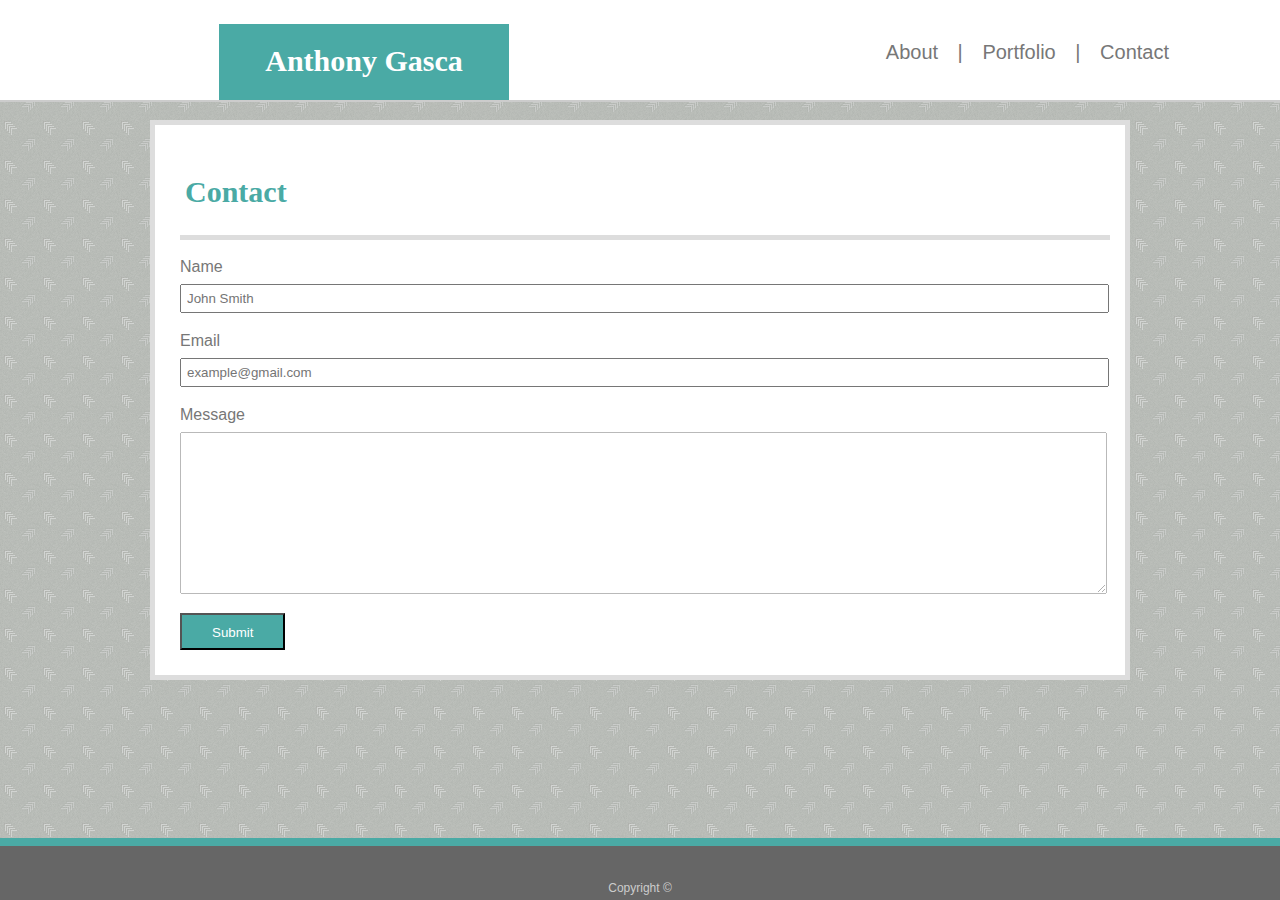
==== contact.html @ f2808e11 "adding responsive portfolio" ====
<!DOCTYPE html>
<html lang="en us">
<head>
    <meta charset="utf-8">
    <meta name="viewport" content="width=device-width, initial-scale=1">
    <title>Contact Anthony</title>
    <!--LINK TO CSS-->
    <link rel="stylesheet" type="text/css" href="assets/css/style.css">
</head>
<body>
    <!--MAIN HEADER-->
    <header class="main-header">
        <div class="header-nav">
            <h1 a href="index.html">Anthony Gasca</h1>
            <!--NAVIGATION BAR-->
            <nav class="myNav">
                    <a href="index.html">About</a>
                    |
                    <a href="portfolio.html">Portfolio</a>
                    |
                    <a href="contact.html">Contact</a>
            </nav>
        </div>
    </header>
    <!--CONTACT HEADER-->
    <section id="contact">
        <div class="biography">
                <div class="contact-header">
                    <h2>Contact</h2>
                    <!--CONTACT FORM-->
                    <div class="contact-body">
                        <form>
                            <label for="name">Name</label>
                            <br>
                            <input type="text" id="name" name="fullname" placeholder="John Smith">
                            <br>
                            <label for="email">Email</label>
                            <br>
                            <input type="text" id="email" name="emailaddress" placeholder="example@gmail.com">
                            <br>
                            <label for="message">Message</label>
                            <br>
                            <textarea id="message"></textarea>
                            <br>
                            <button>
                                <input type="submit" id="submit" value="Submit">
                            </button>
                        </form>
                    </div>
                </div>
        </div>
    </section>
    <!--FOOTER-->
    <footer class="universal-footer">Copyright ©</footer>
</body>
</html>
---- assets/css/style.css ----
body {
    background-image: url(../images/green_gobbler.png);
    margin: 0;
    padding: 0;
    display: flex;
    flex-direction: column;
    box-sizing: border-box;
    min-height: 100vh;
}
header {
    background-color: #ffffff;
    font-family: Georgia, 'Times New Roman', Times, serif;
    border-bottom-color: #cccccc;
    border-bottom-style: solid;
    border-bottom-width: 2px;
    width: 100%;
    position: fixed;
    height: 100px;
    font-size: 20px;
    z-index: 4;
}
.header-nav {
    width: 960px;
    height: 100px;
    margin: 0 auto;
    margin-left: 94px;
    padding: 1px;
    padding-left: 125px;
}
h1 {
    background-color: #4aaaa5;
    color: #ffffff;
    float: left;
    text-align: center;
    font-size: 30px;
    width: 250px;
    height: 36px;
    padding-top: 20px;
    padding-right: 20px;
    padding-bottom: 20px;
    padding-left: 20px;
    margin-top: 23px;
    margin-left: 0px;
}
nav {
    font-family: Arial, 'Helvetica Neue', Helvetica, sans-serif;
    float: right;
    text-align: right;
    word-spacing: 14px;
    color: #777777;
    padding: 50px 20px 35px 0px;
    margin: -10px -10px 0px 0px;
}
a:visited {
    color: #777777;
    text-decoration: none;
}
a:link {
    color: #777777;
    text-decoration: none;
}
a:hover{
    color: #4aaaa5;
    text-decoration: none;
}
section {
    clear: both;
    padding: 10px 0px 30px 10px;
    margin: 120px auto;
    width: 960px;
    background-color: #ffffff;
    border-style: solid;
    border-width: 5px;
    border-color: #dddddd;
}
.biography {
    border-bottom-color: #dddddd;
    border-bottom-style: solid;
    border-bottom-width: 5px;
    margin-left: 15px;
    margin-right: 15px;
    height: 75px;
}
h2 {
    color: #4aaaa5;
    font-size: 30px;
    padding-bottom: 15px;
    width: 200px;
    font-family: Georgia, 'Times New Roman', Times, serif;
    padding-left: 5px;
    padding-top: 15px;
    padding-right: 15px;
    margin-right: 25px;
}
.profile-shot {
    float: left;
    height: 300px;
    width: 240px;
    margin-right: 15px;
    margin-bottom: 5px;
    padding-top: 10px;
    padding-left: 0px;
    padding-right: 10px;
}
.about-body{
    font-family: Arial, Helvetica, sans-serif;
    line-height: 1.5;
    color: #777777;
    padding: 0px 25px 10px 0px;
    word-spacing: 1.5px;
}
footer {
    background-color: #666666;
    color: #cccccc;
    font-family: Arial, Helvetica, sans-serif;
    font-size: 12px;
    text-align: center;
    border-top: 8px solid #4aaaa5;
    padding: 35px 0px 5px 0px;
    position: fixed;
    left: 0;
    bottom: 0;
    width: 100%;
}
#portfolio-content {
    height: 850px;
}
.portfolio-images {
    font-family: Georgia, 'Times New Roman', Times, serif;
    padding: 10px 25px 10px 0px;
}
.port-first-col {
    float: left;
    margin-right: 15px;
}
.port-pics {
    height: 200px;
    width: 250px;
}
.port-pictext {
    width: 250px;
    height: 45px;
    background-color: #4aaaa5;
    color: #ffffff;
    text-align: center;
    font-size: 12px;
    padding-top: 2px;
    padding-bottom: 2px;
    bottom: 60px;
    position: relative;
}
h3 {
    height: 20px;
    color: #ffffff;
    text-align: center;
    margin-top: 12px;
}
.port-sec-col {
    float: left;
    margin-left: 15px;
}
.hover-outline:hover {
    outline: 5px solid #4aaaa5;
    outline-offset: 10px;
}
#contact {
    height: 510px;
}
form {
    width: 875px;
    height: 365px;
    font-family: Arial, Helvetica, sans-serif;
    color: #777777;
    padding: 0px 25px 10px 0px;
}
label {
    line-height: 2.2;
}
input{
    width: 915px;
    opacity: 0.5px;
    padding: 5px;
    margin-bottom: 10px;
}
#message {
    width: 915px;
    height: 150px;
    opacity: 0.5;
    padding: 5px;
    margin-bottom: 15px;
    overflow: hidden;
}
button {
    border: 0;
    padding: 0;
    width: 100px;
    height: 30px;
}
#submit {
    height: 37px;
    padding: 10px 30px 10px 30px;
    width: auto;
    background-color: #4aaaa5;
    color: #ffffff;
    cursor: pointer;
}
@media screen and (max-width: 640px) {
    
    header {
        width: 700px;
        height: 150px;
        padding-right: 4px;
        position: static;
    }
    .header-nav {
        padding-left: 0;
        margin-left: 0px;
        margin-right: 0px;
        width: 640px;
    }
    h1 {
        width: 640px;
        margin-top: 0;
        padding-left: 0px;
    }
    .myNav {
        padding-bottom: 20px;
        padding-top: 20px;
        text-align: center;
        padding-left: 35px;
        width: 640px;
        padding-right: 15px;
    }
    #index-content {
        margin-top: 30px;
        margin-left: 18px;
        margin-right: 18px;
        padding-left: 20px;
        padding-bottom: 10px;
        padding-right: 20px;
        width: 545px;
    }
    .biography {
        width: 525px;
    }
    h2 {
        margin-bottom: 35px;
    }
    .profile-shot {
        width: 200px;
        margin-left: 175px;
        border-color: #4aaaa5;
        border-width: 5px;
        border-style: solid;
        padding-top: 0px;
        padding-right: 0px;
    }
    .about-body {
        float: left;
    }
    #portfolio-content {
        margin-top: 30px;
        width: 575px;
        height: 1900px;
    }
    .port-first-col{
        width: 450px;
        margin-left: 60px;
    }
    .port-pics {
        width: 400px;
        height: 300px;
    }
    .port-pictext {
        width: 400px;
        margin-left: 0px;
    }
    .port-sec-col {
        margin-left: 60px;
    }
    h3 {
        margin-left: 10px;
        width: 400px;
    }
    #contact {
        margin-top: 30px;
        width: 575px;
    }
    #name {
        width: 517px;
    }
    #email {
        width: 517px;
    }
    #message {
        width: 517px;
    }
    footer {
        width: 640px;
    }
}
@media screen and (max-width: 768px) and (min-width: 641px) {
    .header-nav {
        margin-left: 18px;
        padding-left: 0px;
        width: 768px;
    }
    h1 {
        margin-top: 0px;
        padding-left: 30px;
        padding-top: 30px;
        padding-right: 30px;
        padding-bottom: 33px;
    }
    .myNav {
        padding-right: 60px;
        padding-top: 50px;
    }
    #index-content {
        width: 715px;
        margin-top: 130px;
        padding-top: 0px;
    }
    #portfolio-content {
        width: 700px;
    }
    .port-pics {
        width: 300px;
    }
    .port-pictext {
        width: 300px;
    }
    h3 {
        width: 300px;
        margin-left: 10px;
    }
    #contact {
        width: 700px;
        margin-left: 17px;
        padding-right: 10px;
        margin-right: 15px;
    }
    .contact-body {
        width: 700px;
        padding-right: 0px;
        margin-right: 0px;
    }
    #name {
        width: 665px;
    }
    #email {
        width: 665px;
    }
    #message {
        width: 665px;
    }
}
@media screen and (max-width: 980px) and (min-width: 769px) {
    .myNav {
        margin-right: 100px;
    }
    .header-nav {
        padding-left: 1px;
        margin-left: 20px;
    }
    #index-content {
        width: 800px;
        margin-top: 150px;
    }
    #portfolio-content {
        width: 600px;
        margin-left: 20px;
    }
    #contact {
        width: 600px;
        margin-left: 20px;
    }
    #name {
        width: 565px;
    }
    #email {
        width: 565px;
    }
    #message {
        width: 565px;
    }
}
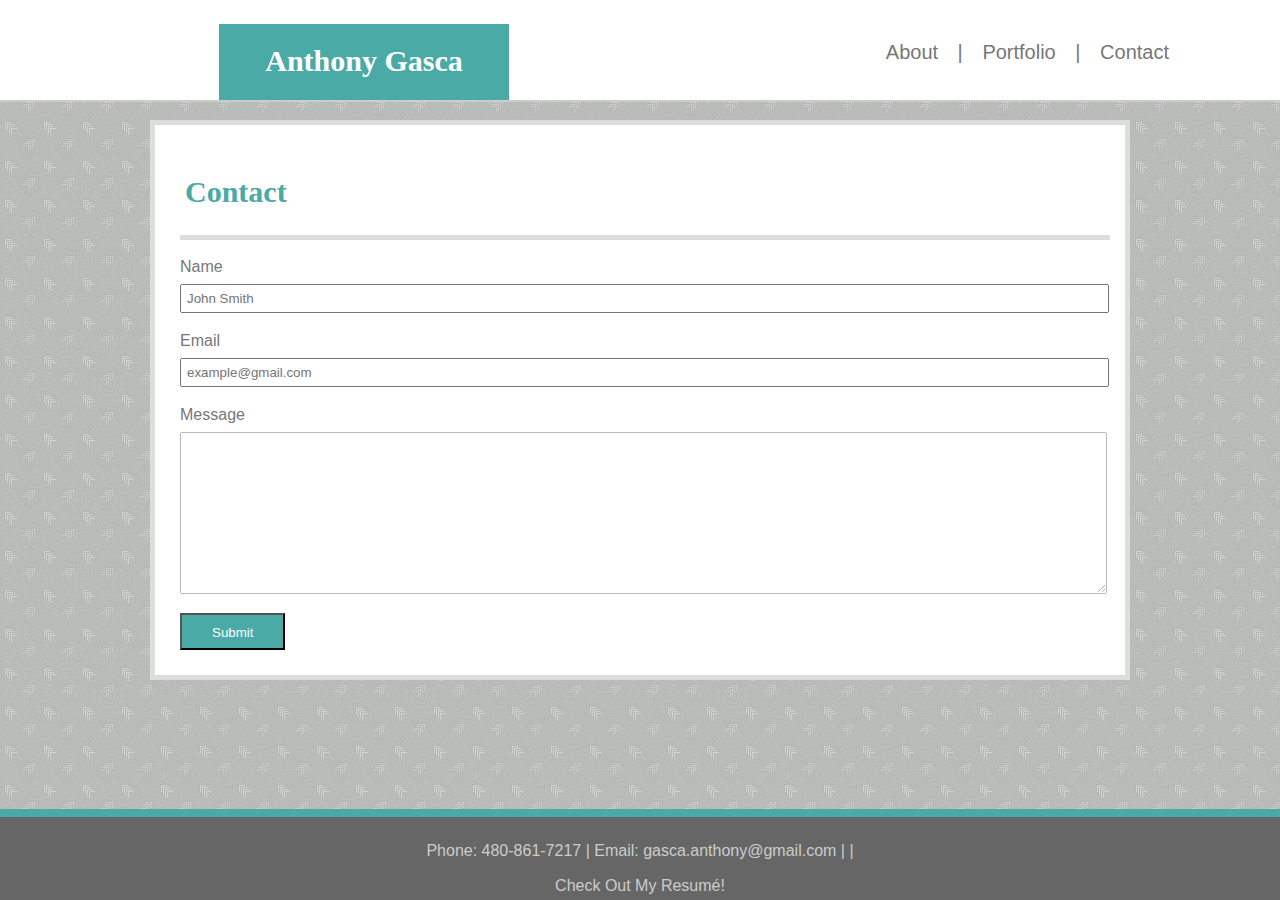
==== commit c18e1de6: "updated with resume and social media" ====
--- a/contact.html
+++ b/contact.html
@@ -4,6 +4,8 @@
     <meta charset="utf-8">
     <meta name="viewport" content="width=device-width, initial-scale=1">
     <title>Contact Anthony</title>
+    <!--LINK TO FONTAWESOME-->
+    <link rel="stylesheet" href="https://use.fontawesome.com/releases/v5.6.3/css/all.css" integrity="sha384-UHRtZLI+pbxtHCWp1t77Bi1L4ZtiqrqD80Kn4Z8NTSRyMA2Fd33n5dQ8lWUE00s/" crossorigin="anonymous">
     <!--LINK TO CSS-->
     <link rel="stylesheet" type="text/css" href="assets/css/style.css">
 </head>
@@ -51,6 +53,9 @@
         </div>
     </section>
     <!--FOOTER-->
-    <footer class="universal-footer">Copyright ©</footer>
+    <footer class="universal-footer">
+        <p>Phone: 480-861-7217 | Email: gasca.anthony@gmail.com | <a href="https://www.linkedin.com/in/anthony-gasca-8bab44116/" target="_blank"><i class="fab fa-linkedin"></i></a> | <a href="https://github.com/ajgasca" target="_blank"><i class="fab fa-github"></i></a></p>
+        <a href="./assets/images/Resume.pdf" id="resume">Check Out My Resumé!</a>
+    </footer>
 </body>
 </html>--- a/assets/css/style.css
+++ b/assets/css/style.css
@@ -113,10 +113,10 @@
     background-color: #666666;
     color: #cccccc;
     font-family: Arial, Helvetica, sans-serif;
-    font-size: 12px;
+    font-size: 16px;
     text-align: center;
     border-top: 8px solid #4aaaa5;
-    padding: 35px 0px 5px 0px;
+    padding: 5px 0px 5px 0px;
     position: fixed;
     left: 0;
     bottom: 0;
@@ -204,6 +204,13 @@
     color: #ffffff;
     cursor: pointer;
 }
+.fab {
+    color: white;
+    font-size: 20px;
+}
+#resume {
+    color: #cccccc;
+}
 @media screen and (max-width: 640px) {
     
     header {
